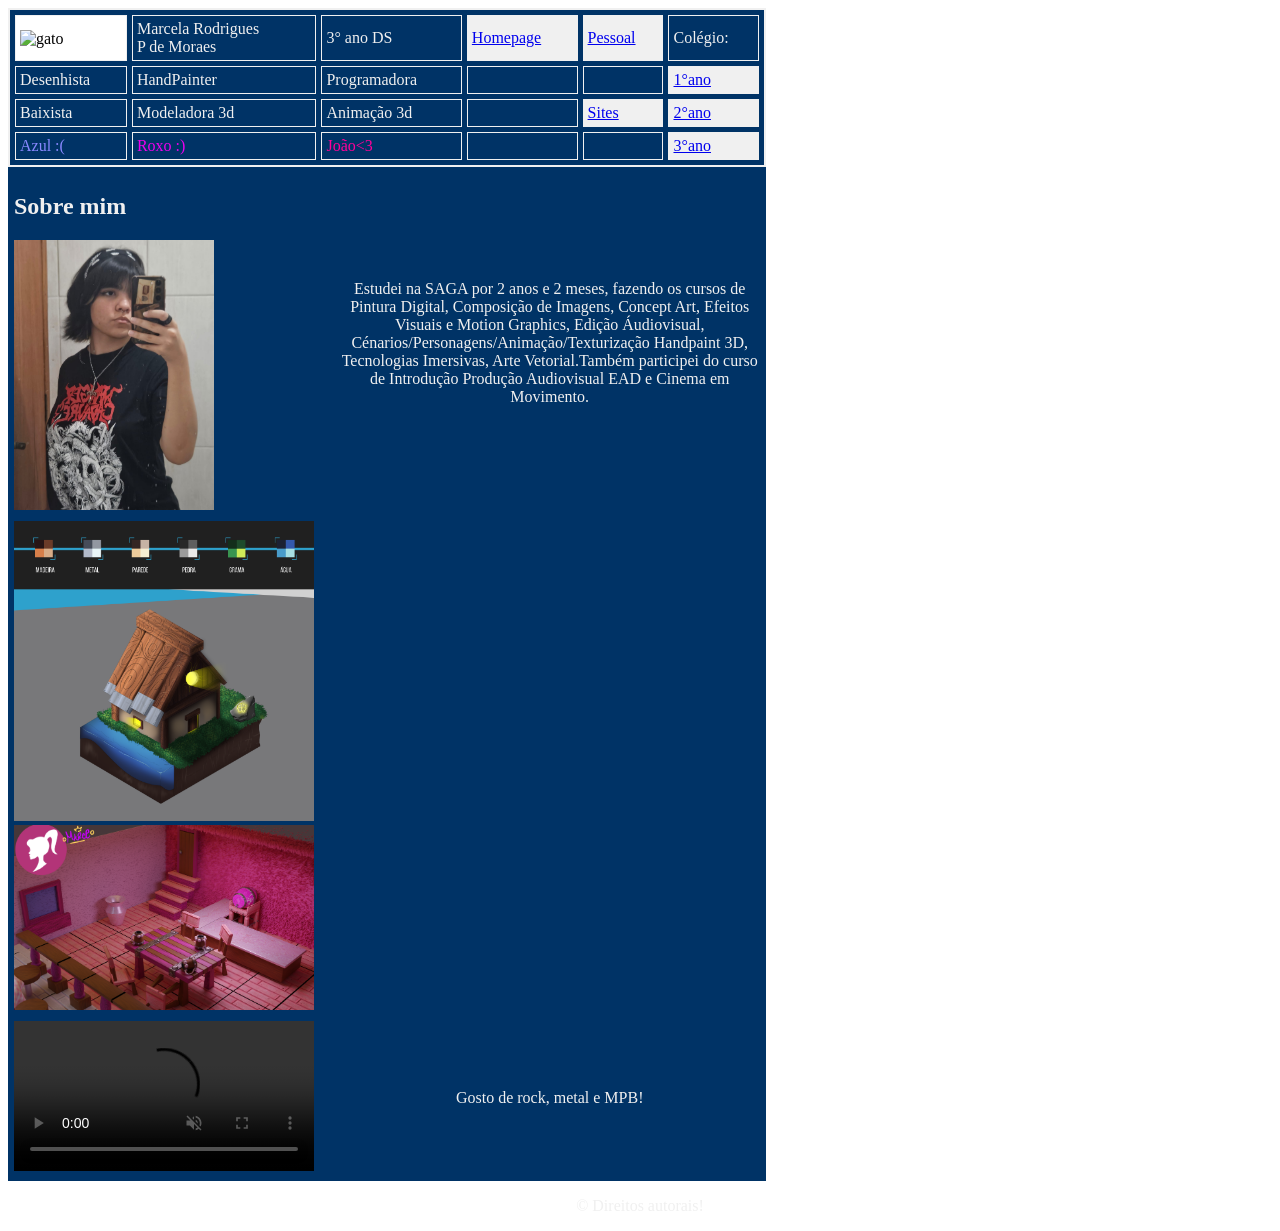
==== Atividade1/pessoal.html @ 5cccec04 "Add files via upload" ====
<!DOCTYPE html>
<html lang="en">
<head>
    <title>Pessoal</title>
</head>
<body background="https://wallpapers.com/images/hd/nyan-cat-jetting-past-2aiqcsgcfwi266fm.jpg">
    <header>
        <table border="2.9" bordercolor="#f0f0f0" cellspacing=5 CELLPADDING=4 COLS=6 width="60%" bgcolor="#003366">
        <tr>
            <td bgcolor="#ffffff"><img  align="center" src="https://tse3.mm.bing.net/th/id/OIP.2RGmMYGxuob4BPp7_c9_KAAAAA?rs=1&pid=ImgDetMain&o=7&rm=3" alt="gato"></td>
            <td><font face="verdana" color="#f0f0f0">Marcela Rodrigues <br> P de Moraes</font></td>
            <td><font face="verdana" color="#f0f0f0">3° ano DS</font></td>
            <td bgcolor="#f0f0f0"><font face="verdana" color="#f0f0f0"><a target="_top" href="index.html">Homepage</a></font></td>
            <td bgcolor="#f0f0f0"><font face="verdana" color="#f0f0f0"><a target="_top" href="pessoal.html">Pessoal</a></font></td>
            <td><font face="verdana" color="#f0f0f0">Colégio:</font></td>
        </tr>
        <tr>
            <td><font face="verdana" color="#f0f0f0">Desenhista</font></td>
            <td><font face="verdana" color="#f0f0f0">HandPainter</font></td>
            <td><font face="verdana" color="#f0f0f0">Programadora</font></td>
            <td></td>
            <td></td>
            <td bgcolor="#f0f0f0"><font face="verdana" color="#f0f0f0"><a target="_top" href="../Academico/1.html">1°ano</a></font></td>
        </tr>
        <tr>
            <td><font face="verdana" color="#f0f0f0">Baixista</font></td>
            <td><font face="verdana" color="#f0f0f0">Modeladora 3d</font></td>
            <td><font face="verdana" color="#f0f0f0">Animação 3d</font></td>
            <td></td>
            <td bgcolor="#f0f0f0"><font face="verdana" color="#f0f0f0"><a target="_top" href="../Academico/2_Sites.html">Sites</a></font></td>
            <td bgcolor="#f0f0f0"><font face="verdana" color="#f0f0f0"><a target="_top" href="../Academico/2.html">2°ano</a></font></td>
        </tr>
        <tr>
            <td><font face="verdana" color="#8888ff">Azul :(</font></td>
            <td><font face="verdana" color="#ee00ee">Roxo :)</font></td>
            <td><font face="verdana" color="#ff0099">João<3</font></td>
            <td></td>
            <td></td>
                <td bgcolor="#f0f0f0"><font face="verdana" color="#f0f0f0"><a target="_top" href="../Academico/3.html">3°ano</a></font></td>
        </tr>
        </table>
    </header>
    <table bgcolor="#003366" cellspacing=5 width="60%">
        <tr>
            <td>
                <h2><font face="verdana" color="#f0f0f0">Sobre mim</font></h2>
                <img src="imgs/MarcelaRPM.jpg" alt="eu" width="200" height="270">
            </td>
            <td>
                <p align="center"><font face="verdana" color="#f0f0f0">Estudei na SAGA por 2 anos e 2 meses, fazendo os cursos de Pintura Digital, Composição de Imagens, Concept Art, Efeitos Visuais e Motion Graphics, Edição Áudiovisual, Cénarios/Personagens/Animação/Texturização Handpaint 3D, Tecnologias Imersivas, Arte Vetorial.Também participei do curso de Introdução Produção Audiovisual EAD e Cinema em Movimento.</font></p>               
            </td>
        </tr>
        <tr>
            <td>
                <img src="imgs/Aula 10 - Material Aluno.png" alt="casa" width="300">
                <img src="imgs/renBARBiE.png" alt="casa" width="300">
            </td>
            <td>                
                <p align="center"><font face="verdana" color="#f0f0f0">
                    
                </font></p>
            </td>
        </tr>
        <tr>
            <td>
                <video src="video/WhatsApp Video 2026-02-19 at 15.47.08.mp4" controls muted width="300"></video>
            </td>
            <td>
                <p align="center"><font face="verdana" color="#f0f0f0">Gosto de rock, metal e MPB!
                </font></p>
                <p align="center"><font face="verdana" color="#f0f0f0">
                    
                </font></p>
            </td>
        </tr>
    </table>
    
    <footer bgcolor="#003366">
        <p align="center" align="center"><font face="verdana" color="#f0f0f0">&copy; Direitos autorais!</font></p>
    </footer>
</body>
</html>
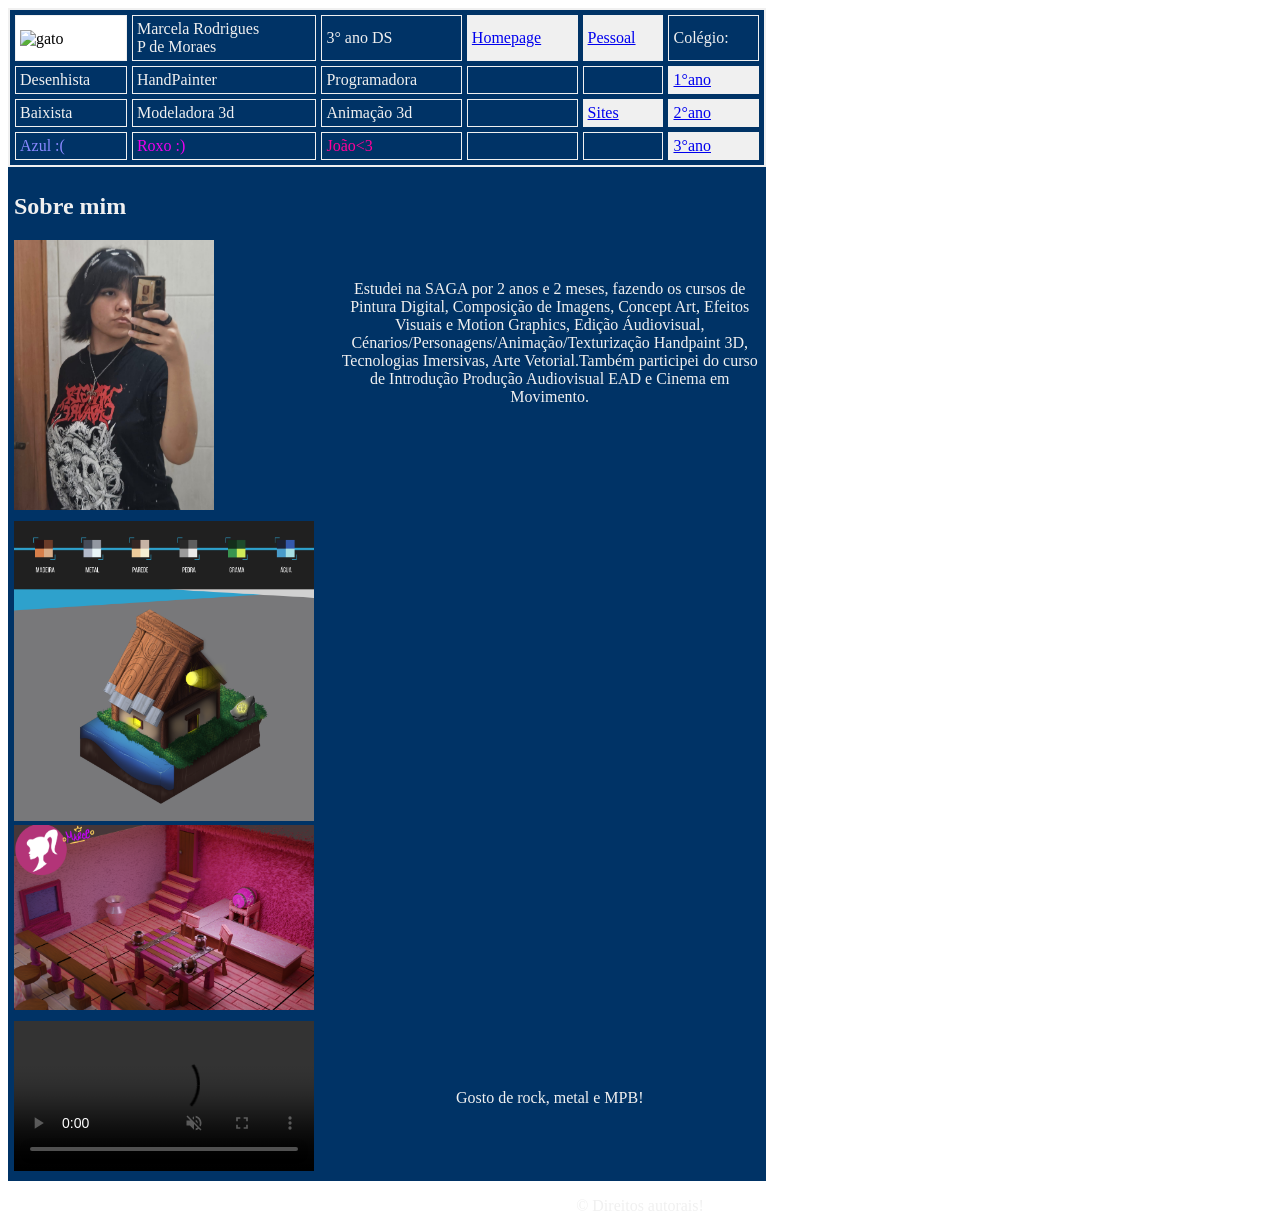
==== commit 44f9ebe2: "05032026_1434 AAAAAA" ====
--- a/Atividade1/pessoal.html
+++ b/Atividade1/pessoal.html
@@ -20,15 +20,15 @@
             <td><font face="verdana" color="#f0f0f0">Programadora</font></td>
             <td></td>
             <td></td>
-            <td bgcolor="#f0f0f0"><font face="verdana" color="#f0f0f0"><a target="_top" href="../Academico/1.html">1°ano</a></font></td>
+            <td bgcolor="#f0f0f0"><font face="verdana" color="#f0f0f0"><a target="_top" href="Academico/1.html">1°ano</a></font></td>
         </tr>
         <tr>
             <td><font face="verdana" color="#f0f0f0">Baixista</font></td>
             <td><font face="verdana" color="#f0f0f0">Modeladora 3d</font></td>
             <td><font face="verdana" color="#f0f0f0">Animação 3d</font></td>
             <td></td>
-            <td bgcolor="#f0f0f0"><font face="verdana" color="#f0f0f0"><a target="_top" href="../Academico/2_Sites.html">Sites</a></font></td>
-            <td bgcolor="#f0f0f0"><font face="verdana" color="#f0f0f0"><a target="_top" href="../Academico/2.html">2°ano</a></font></td>
+            <td bgcolor="#f0f0f0"><font face="verdana" color="#f0f0f0"><a target="_top" href="Academico/2_Sites.html">Sites</a></font></td>
+            <td bgcolor="#f0f0f0"><font face="verdana" color="#f0f0f0"><a target="_top" href="Academico/2.html">2°ano</a></font></td>
         </tr>
         <tr>
             <td><font face="verdana" color="#8888ff">Azul :(</font></td>
@@ -36,7 +36,7 @@
             <td><font face="verdana" color="#ff0099">João<3</font></td>
             <td></td>
             <td></td>
-                <td bgcolor="#f0f0f0"><font face="verdana" color="#f0f0f0"><a target="_top" href="../Academico/3.html">3°ano</a></font></td>
+                <td bgcolor="#f0f0f0"><font face="verdana" color="#f0f0f0"><a target="_top" href="Academico/3.html">3°ano</a></font></td>
         </tr>
         </table>
     </header>
@@ -79,4 +79,4 @@
         <p align="center" align="center"><font face="verdana" color="#f0f0f0">&copy; Direitos autorais!</font></p>
     </footer>
 </body>
-</html>+</html>
